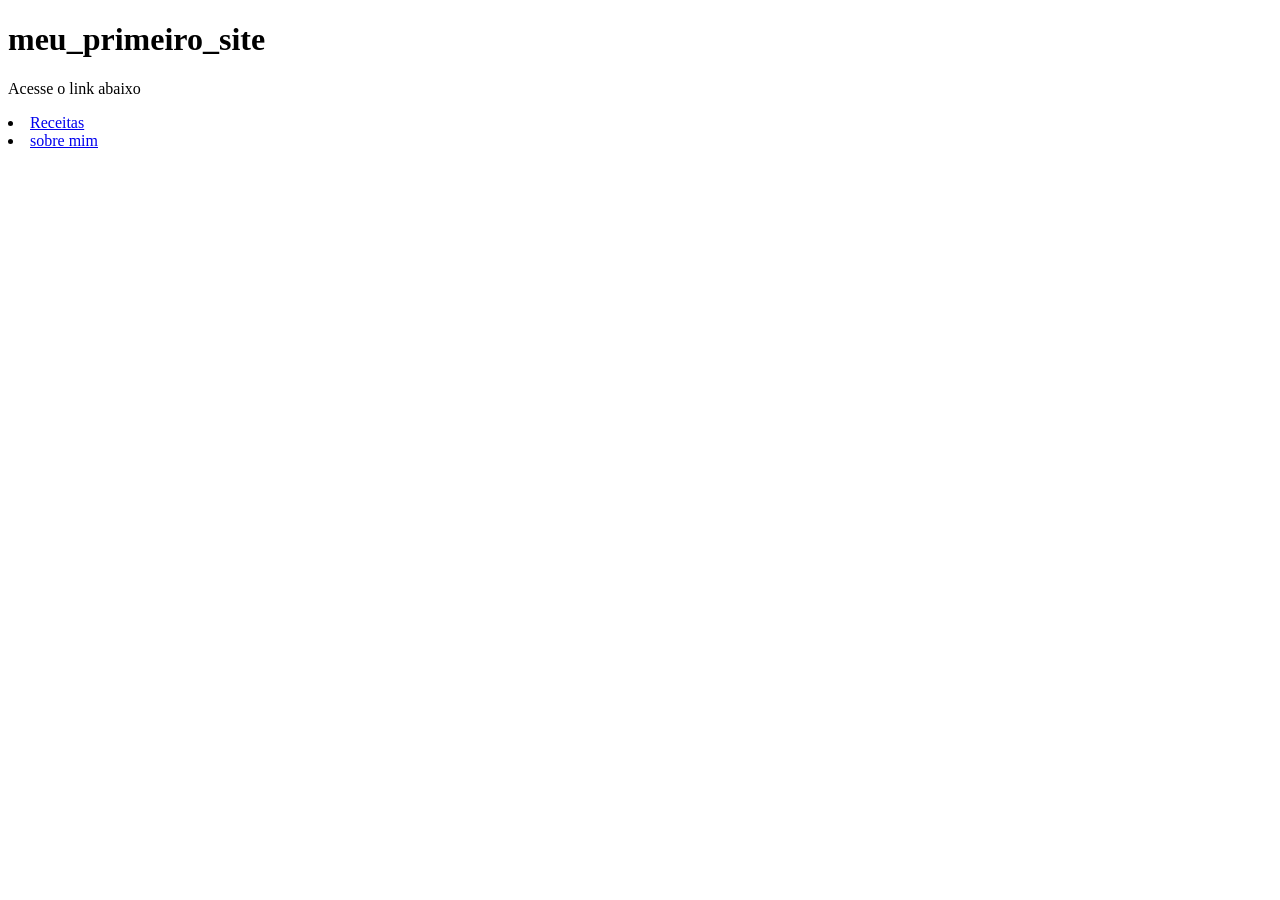
==== index.html @ 1aa37623 "Add files via upload" ====
<!DOCTYPE html>
<html lang="pt">
<head>
    <meta charset="UTF-8">
    <meta name="viewport" content="width=device-width, initial-scale=1.0">
    <title>Document</title>
</head>
<body>
   <h1>meu_primeiro_site</h1> 
</body>
    <p>Acesse o link abaixo</p>
    
<li><a href="receitas.html">Receitas</a></li>
    <li><a href=sobre.html>sobre mim</a></li>
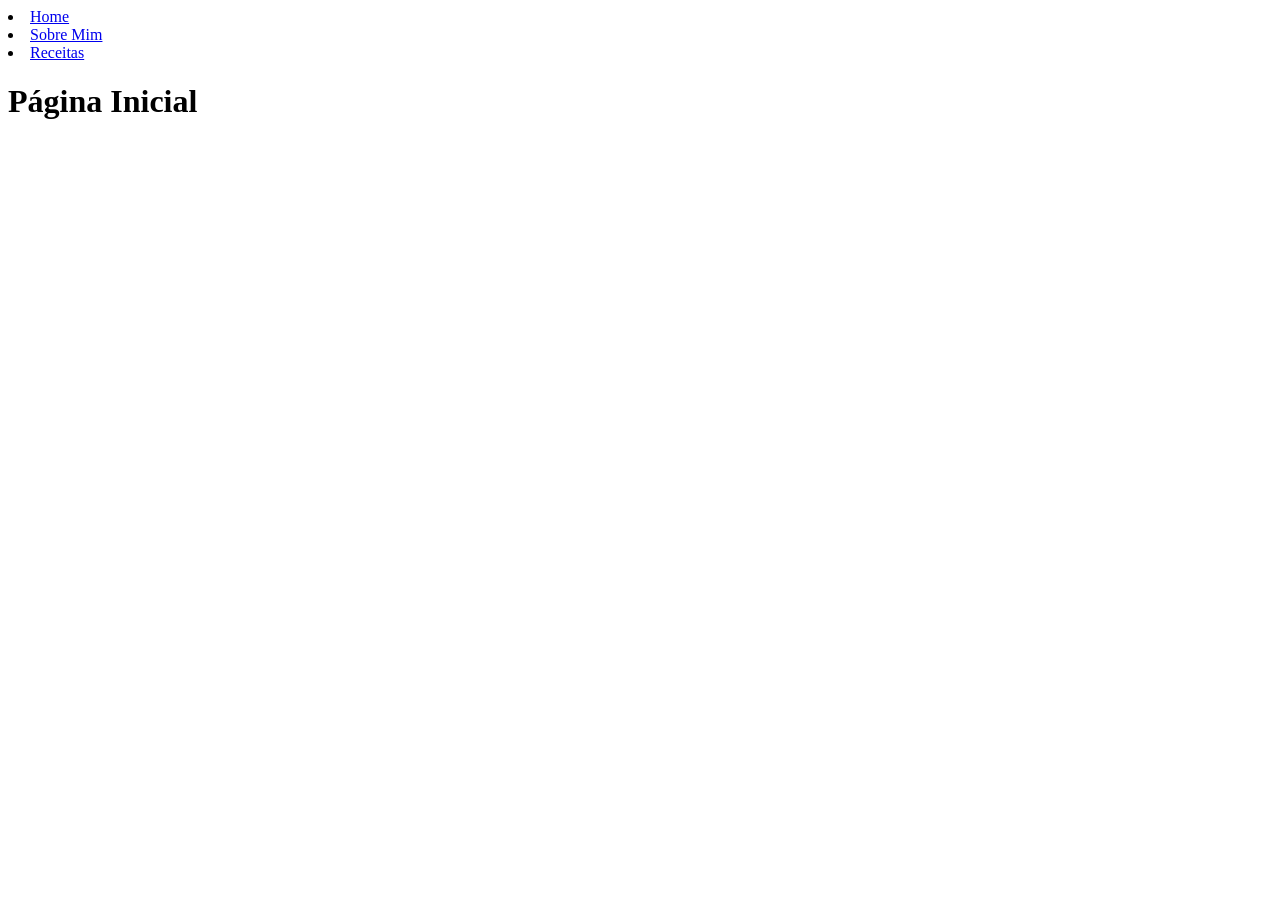
==== commit d1394eab: "Add files via upload" ====
--- a/index.html
+++ b/index.html
@@ -1,15 +1,27 @@
 <!DOCTYPE html>
 <html lang="pt">
+
 <head>
     <meta charset="UTF-8">
     <meta name="viewport" content="width=device-width, initial-scale=1.0">
-    <title>Document</title>
+    <title>Página Inicial</title>
 </head>
+
 <body>
-   <h1>meu_primeiro_site</h1> 
+    <nav>
+        <li><a href="index.html">Home</a></li>
+        <li><a href="sobre.html">Sobre Mim</a></li>
+        <li><a href="receitas.html">Receitas</a></li>
+    </nav>
+
+    <main>
+        <h1>Página Inicial</h1>
+        <p></p>
+    </main>
+
+    <footer>
+        <p></p>
+    </footer>
 </body>
-    <p>Acesse o link abaixo</p>
-    
-<li><a href="receitas.html">Receitas</a></li>
-    <li><a href=sobre.html>sobre mim</a></li>
-    +
+</html>
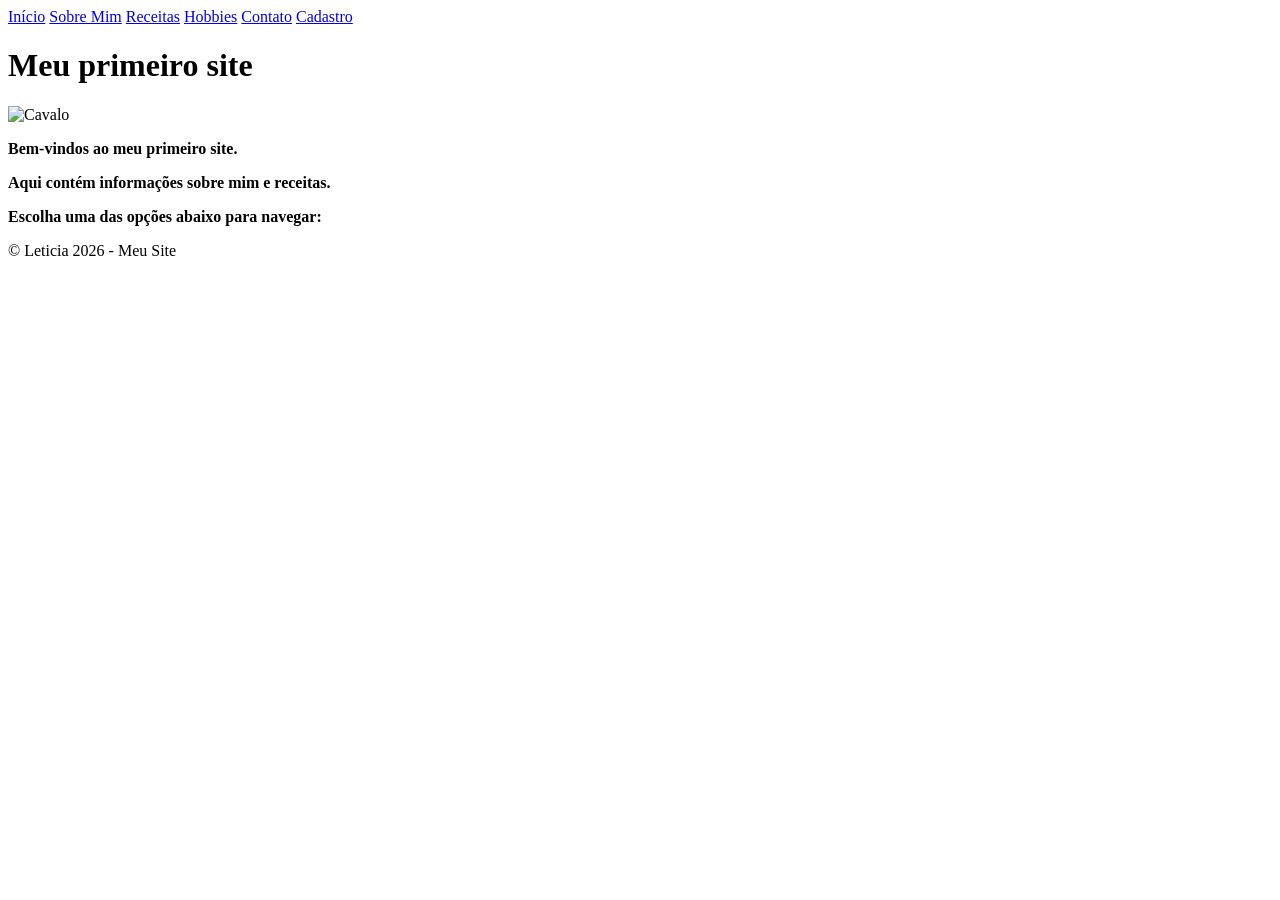
==== commit 75d39be4: "Add files via upload" ====
--- a/index.html
+++ b/index.html
@@ -1,27 +1,60 @@
 <!DOCTYPE html>
-<html lang="pt">
+<html lang="pt-BR">
+
 
 <head>
     <meta charset="UTF-8">
     <meta name="viewport" content="width=device-width, initial-scale=1.0">
-    <title>Página Inicial</title>
+    <title>Meu Site</title>
+    <link rel="stylesheet" href="style.css">
+   
 </head>
 
+
 <body>
-    <nav>
-        <li><a href="index.html">Home</a></li>
-        <li><a href="sobre.html">Sobre Mim</a></li>
-        <li><a href="receitas.html">Receitas</a></li>
-    </nav>
+
+
+    <header>
+        <nav class="menu">
+    <a href="index.html">Início</a>
+    <a href="sobre.html">Sobre Mim</a>
+    <a href="receitas.html">Receitas</a>
+    <a href="hobbies.html">Hobbies</a>
+    <a href="contato.html">Contato</a>
+    <a href="cadastro.html">Cadastro</a>
+</nav>
+
+
+        <h1>Meu primeiro site</h1>
+        <img src="https://encrypted-tbn0.gstatic.com/images?q=tbn:ANd9GcQYzyy2Z3F-X3LnGr6HeC5Xc5GFlnOD6nwzZK2Y1pPnyQ&s=10" alt="Cavalo" width="400">
+    </header>
+
 
     <main>
-        <h1>Página Inicial</h1>
-        <p></p>
+        <nav>
+            <section>
+
+
+                <p id="mensagem"> <strong>Bem-vindos ao meu primeiro site.</strong> </p>
+                <p id="mensagem"> <strong>Aqui contém informações sobre mim e receitas.</strong> </p>
+                <p id="mensagem"> <strong>Escolha uma das opções abaixo para navegar:</strong> </p>
+
+
+            </section>
+        </nav>
+
+
+
+
     </main>
 
+
     <footer>
-        <p></p>
+        <p>&copy; Leticia 2026 - Meu Site</p>
     </footer>
+
+
 </body>
 
-</html>+
+</html>
